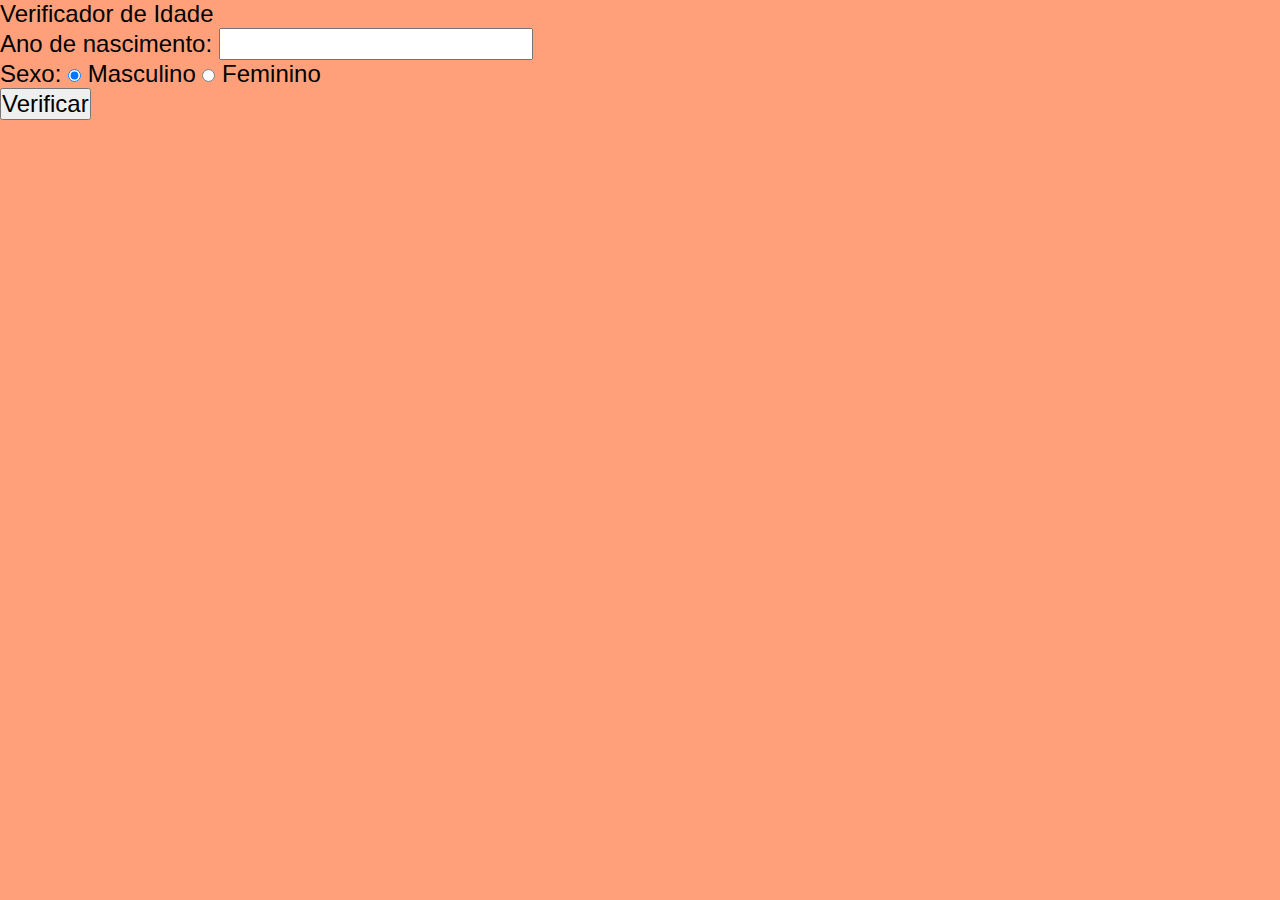
==== exercicios/002/index.html @ f44a8cc9 "commit" ====
<!DOCTYPE html>
<html lang="pt-br">
<head>
    <meta charset="UTF-8">
    <meta name="viewport" content="width=device-width, initial-scale=1.0">
    <title>Verificador de Idade</title>
    <link rel="stylesheet" href="style.css">
</head>
<body>
    <header>
        <h1>Verificador de Idade</h1>
    </header>
    <main>
        <section>
            <p>
                Ano de nascimento:
                <input type="number" name="txtano" id="txtano" min="0">
            </p>
            <p>
                Sexo:
                <input type="radio" name="radsex" id="masc" checked>
                <label for="masc">Masculino</label>
                <input type="radio" name="radsex" id="fem">
                <label for="fem">Feminino</label>
            </p>
            <p><input type="button" value="Verificar" onclick="verificar()"></p>
        </section>
    </main>
    <footer>

    </footer>
    <script src="script.js"></script>
</body>
</html>
---- exercicios/002/style.css ----
@charset "UTF-8";

* {
    margin: 0px;
    padding: 0px;
    font: normal 18pt Arial;
}

body {
    background-color: lightsalmon;
    display: flex;
    flex-flow: column nowrap;
}
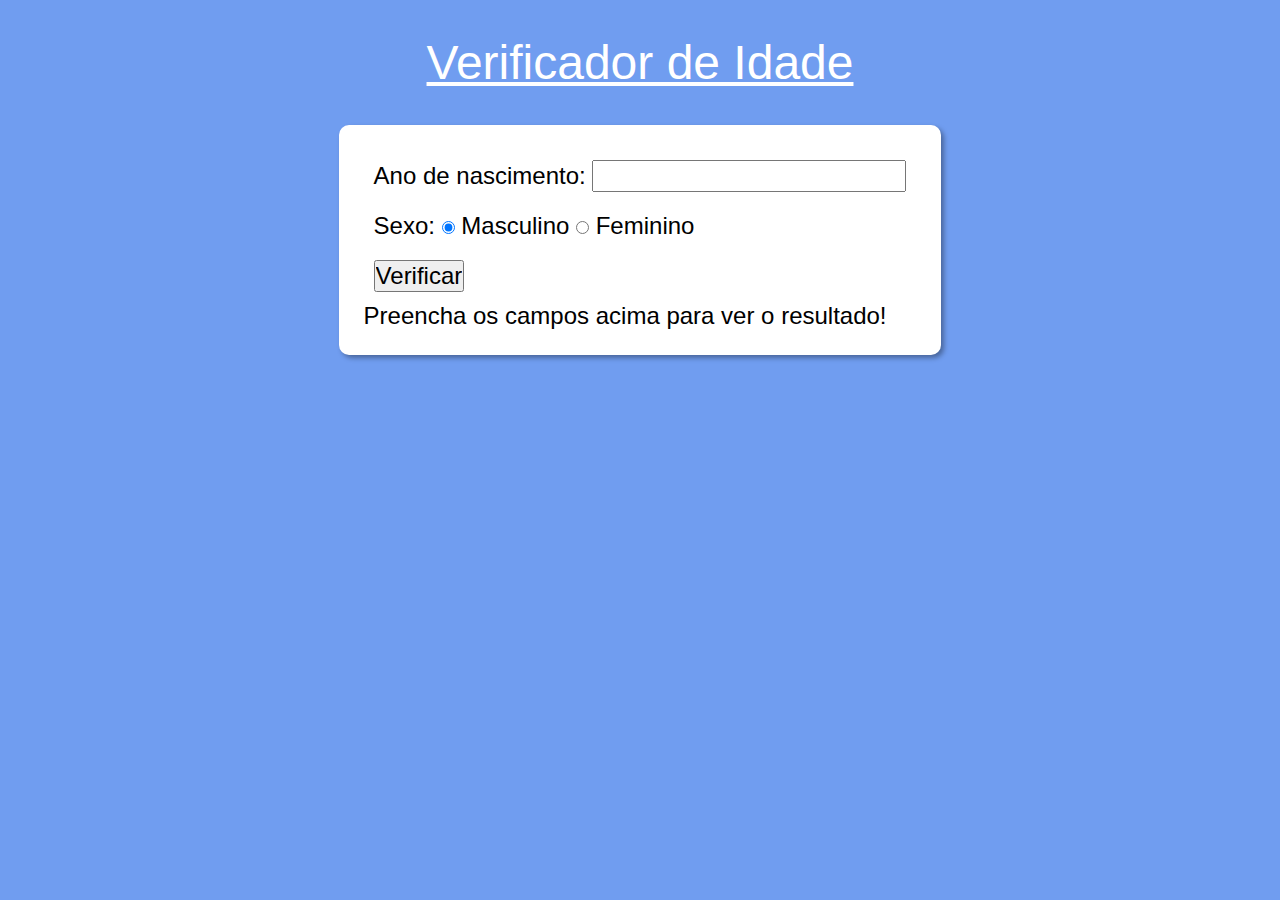
==== commit f3787cbe: "exercício 002 concluído" ====
--- a/exercicios/002/index.html
+++ b/exercicios/002/index.html
@@ -24,6 +24,9 @@
                 <label for="fem">Feminino</label>
             </p>
             <p><input type="button" value="Verificar" onclick="verificar()"></p>
+            <div id="res">
+                Preencha os campos acima para ver o resultado!
+            </div>
         </section>
     </main>
     <footer>
--- a/exercicios/002/style.css
+++ b/exercicios/002/style.css
@@ -7,9 +7,35 @@
 }
 
 body {
-    background-color: lightsalmon;
-    display: flex;
-    flex-flow: column nowrap;
+    background-color: rgb(112, 157, 240);
 }
 
+header {
+    color: white;
+    text-align: center;
+    margin: 35px;
+}
 
+header > h1 {
+    font-size: 2em;
+    text-decoration: underline;
+}
+
+main {
+    display: flex;
+    justify-content: center;
+    align-items: center;
+} 
+
+section {
+    display: flex;
+    flex-flow: column;
+    background-color: white;
+    padding: 25px;
+    border-radius: 10px;
+    box-shadow: 3px 3px 5px rgba(0, 0, 0, 0.349);
+}
+
+section > p {
+    padding: 10px;
+}
